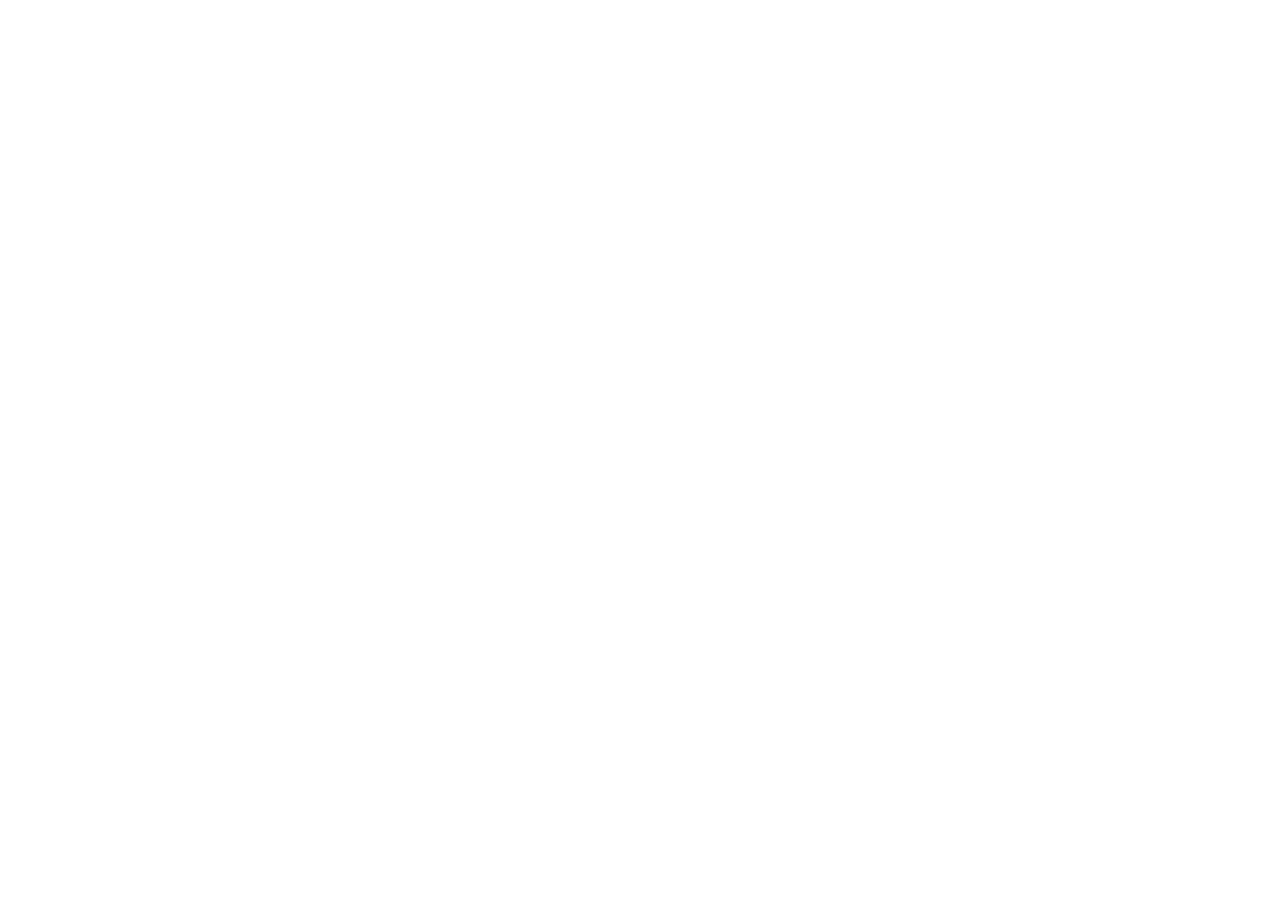
==== src/main/resources/templates/cliente/index.html @ cf1063d7 "segundo commit" ====
<!DOCTYPE html>
<html xmlns:th="http://www.thymeleaf.org"
    xmlns:layout="http://www.ultraq.net.nz/thymeleaf/layout">

<head th:include="layout :: head"></head>
<body>
    <nav th:replace="layout :: menu"></nav>
    <main class="container">
        <p th:text="${valor}" class="btn btn-primary"></p>

    </main>
    <footer th:include="layout :: footer"></footer>
</body>
</html>
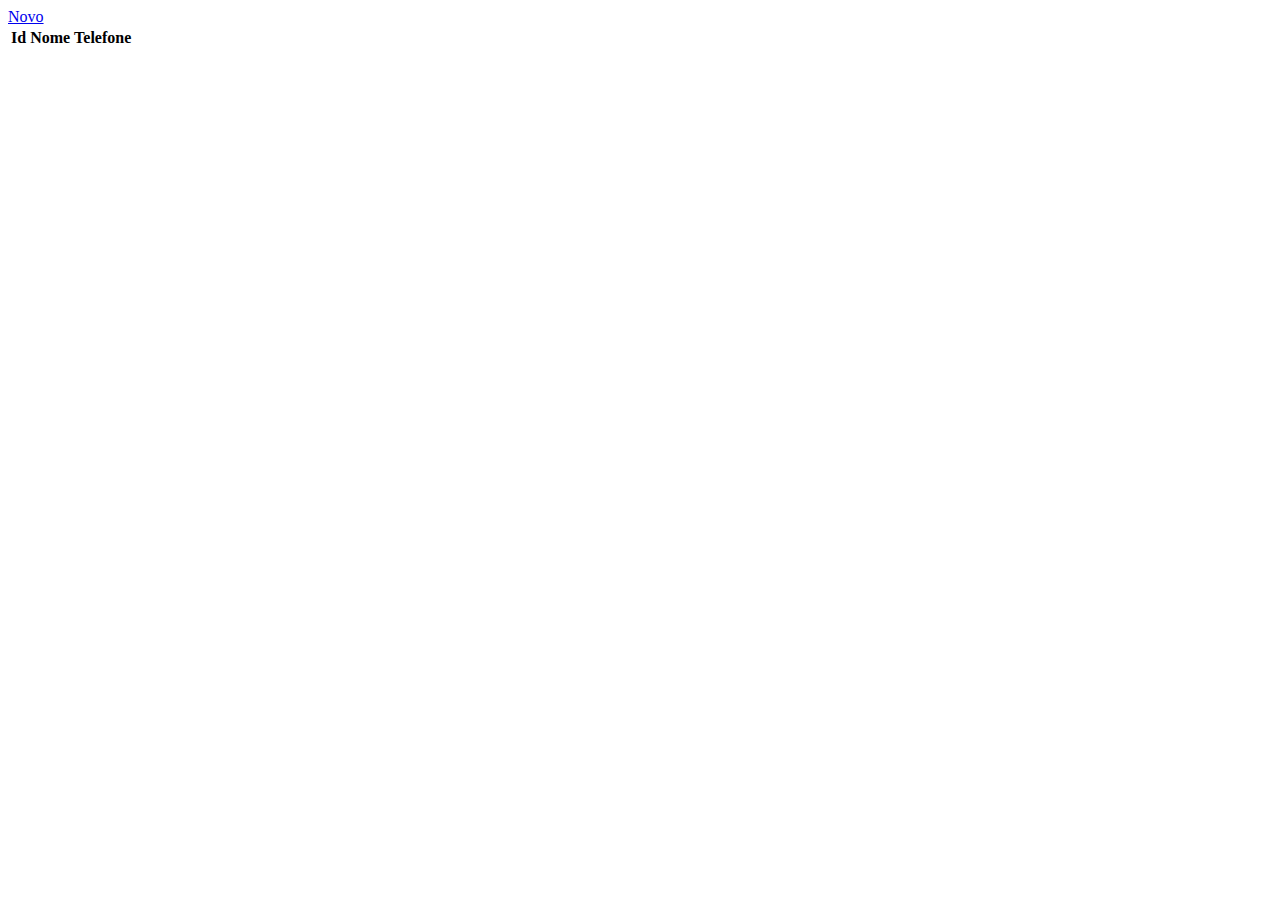
==== commit 7341e1b4: "terceiro commit" ====
--- a/src/main/resources/templates/cliente/index.html
+++ b/src/main/resources/templates/cliente/index.html
@@ -2,13 +2,30 @@
 <html xmlns:th="http://www.thymeleaf.org"
     xmlns:layout="http://www.ultraq.net.nz/thymeleaf/layout">
 
-<head th:include="layout :: head"></head>
+<!-- <head th:include="layout :: head"></head> -->
 <body>
-    <nav th:replace="layout :: menu"></nav>
+    <!-- <nav th:replace="layout :: menu"></nav> -->
     <main class="container">
-        <p th:text="${valor}" class="btn btn-primary"></p>
+        
+        <a href="/clientes/novo" class="btn btn-primary">Novo</a>
+        <table class="table" id="tabclienes">
+            <thead>
+                <tr>
+                    <th>Id</th>
+                    <th>Nome</th>
+                    <th>Telefone</th>
+                </tr>
+            </thead>
+            <tbody>
+                <tr th:each="umCliente : ${listaCientes}">
+                    <td th:text="${umCliente.id}"></td>
+                    <td th:text="${umCliente.nome}"></td>
+                    <td th:text="${umCliente.telefone}"></td>
+                </tr>
+            </tbody>
+        </table>
+    </main>
 
-    </main>
-    <footer th:include="layout :: footer"></footer>
+    <!-- <footer th:include="layout :: footer"></footer> -->
 </body>
 </html>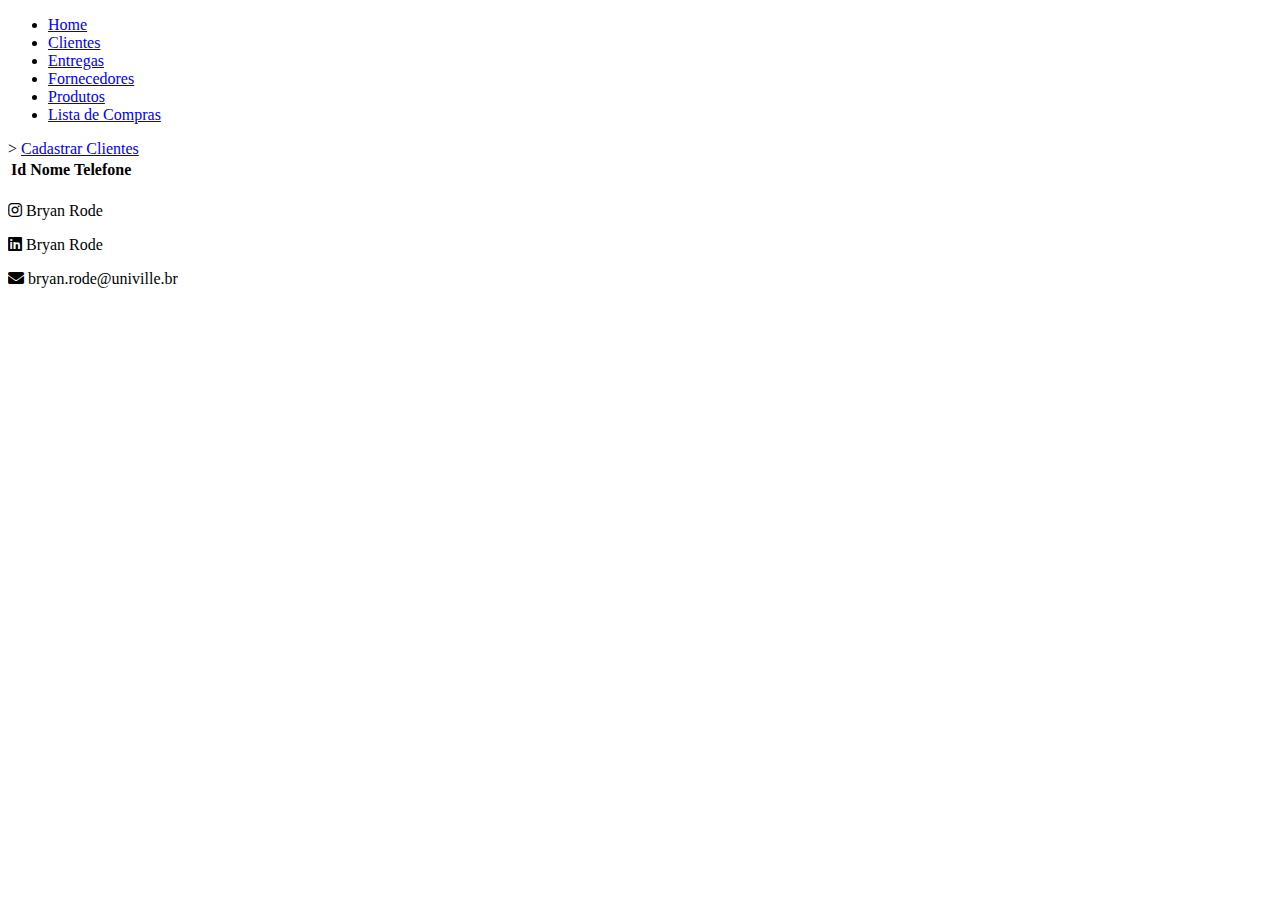
==== commit c3ed8ebe: "Continuaçao HTML e CSS" ====
--- a/src/main/resources/templates/cliente/index.html
+++ b/src/main/resources/templates/cliente/index.html
@@ -2,13 +2,37 @@
 <html xmlns:th="http://www.thymeleaf.org"
     xmlns:layout="http://www.ultraq.net.nz/thymeleaf/layout">
 
-<!-- <head th:include="layout :: head"></head> -->
+<head>
+    <link rel="stylesheet" href="path/to/font-awesome/css/font-awesome.min.css">
+    <link rel="stylesheet" href="https://cdnjs.cloudflare.com/ajax/libs/font-awesome/5.15.4/css/all.min.css">
+    <link rel="stylesheet" href="style.css">
+</head>
+
 <body>
-    <!-- <nav th:replace="layout :: menu"></nav> -->
-    <main class="container">
+    <nav class="container">
+        <ul>
+            <li>
+                <a href="/home" >Home</a>
+            </li>
+            <li>
+                <a href="/clientes">Clientes</a>
+            </li>
+            <li>
+                <a href="/entregas">Entregas</a>
+            </li>
+            <li>
+                <a href="/fornecedores">Fornecedores</a>
+            </li>
+            <li>
+                <a href="/produtos">Produtos</a>
+            </li>
+            <li>
+                <a href="/listacompras">Lista de Compras</a>
+            </li>
+        </ul>>
         
-        <a href="/clientes/novo" class="btn btn-primary">Novo</a>
-        <table class="table" id="tabclienes">
+        <a href="/clientes/novo" class="btn btn-primary">Cadastrar Clientes</a>
+        <table class="table" id="tabclientes">
             <thead>
                 <tr>
                     <th>Id</th>
@@ -24,8 +48,23 @@
                 </tr>
             </tbody>
         </table>
-    </main>
+        
+    </nav>
 
-    <!-- <footer th:include="layout :: footer"></footer> -->
+    <footer class="rodape">
+        <p>
+            <i class="fab fa-instagram"aria-hidden="true"></i>
+            <a>Bryan Rode</a>
+        </p>
+        <p>
+            <i class="fab fa-linkedin"aria-hidden="true"></i>
+            <a>Bryan Rode</a>
+        </p>
+        <p>
+            <i class="fa fa-envelope"aria-hidden="true"></i>
+            <a>bryan.rode@univille.br</a>
+        </p>
+    </footer>
+
 </body>
 </html>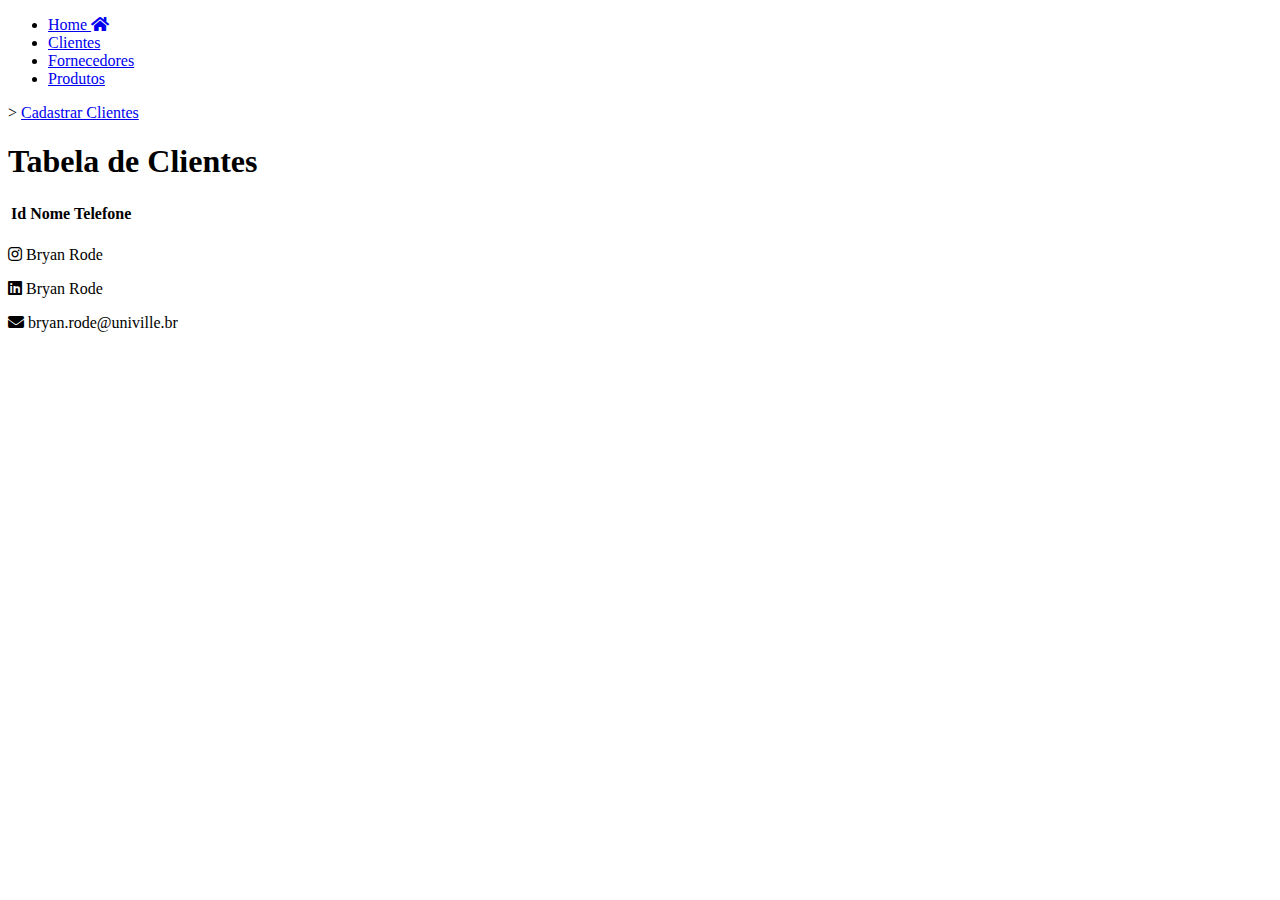
==== commit e20d3a99: "continuação do html e css" ====
--- a/src/main/resources/templates/cliente/index.html
+++ b/src/main/resources/templates/cliente/index.html
@@ -6,32 +6,34 @@
     <link rel="stylesheet" href="path/to/font-awesome/css/font-awesome.min.css">
     <link rel="stylesheet" href="https://cdnjs.cloudflare.com/ajax/libs/font-awesome/5.15.4/css/all.min.css">
     <link rel="stylesheet" href="style.css">
+    <link rel="stylesheet" href="styletabela.css">
 </head>
 
 <body>
     <nav class="container">
         <ul>
             <li>
-                <a href="/home" >Home</a>
+                <a href="/home" >Home <i class="fa fa-home" aria-hidden="true"></i></a>
             </li>
             <li>
                 <a href="/clientes">Clientes</a>
             </li>
-            <li>
+            <!-- <li>
                 <a href="/entregas">Entregas</a>
-            </li>
+            </li> -->
             <li>
                 <a href="/fornecedores">Fornecedores</a>
             </li>
             <li>
                 <a href="/produtos">Produtos</a>
             </li>
-            <li>
+            <!-- <li>
                 <a href="/listacompras">Lista de Compras</a>
-            </li>
+            </li> -->
         </ul>>
         
         <a href="/clientes/novo" class="btn btn-primary">Cadastrar Clientes</a>
+        <h1 class="titulo">Tabela de Clientes</h1>
         <table class="table" id="tabclientes">
             <thead>
                 <tr>
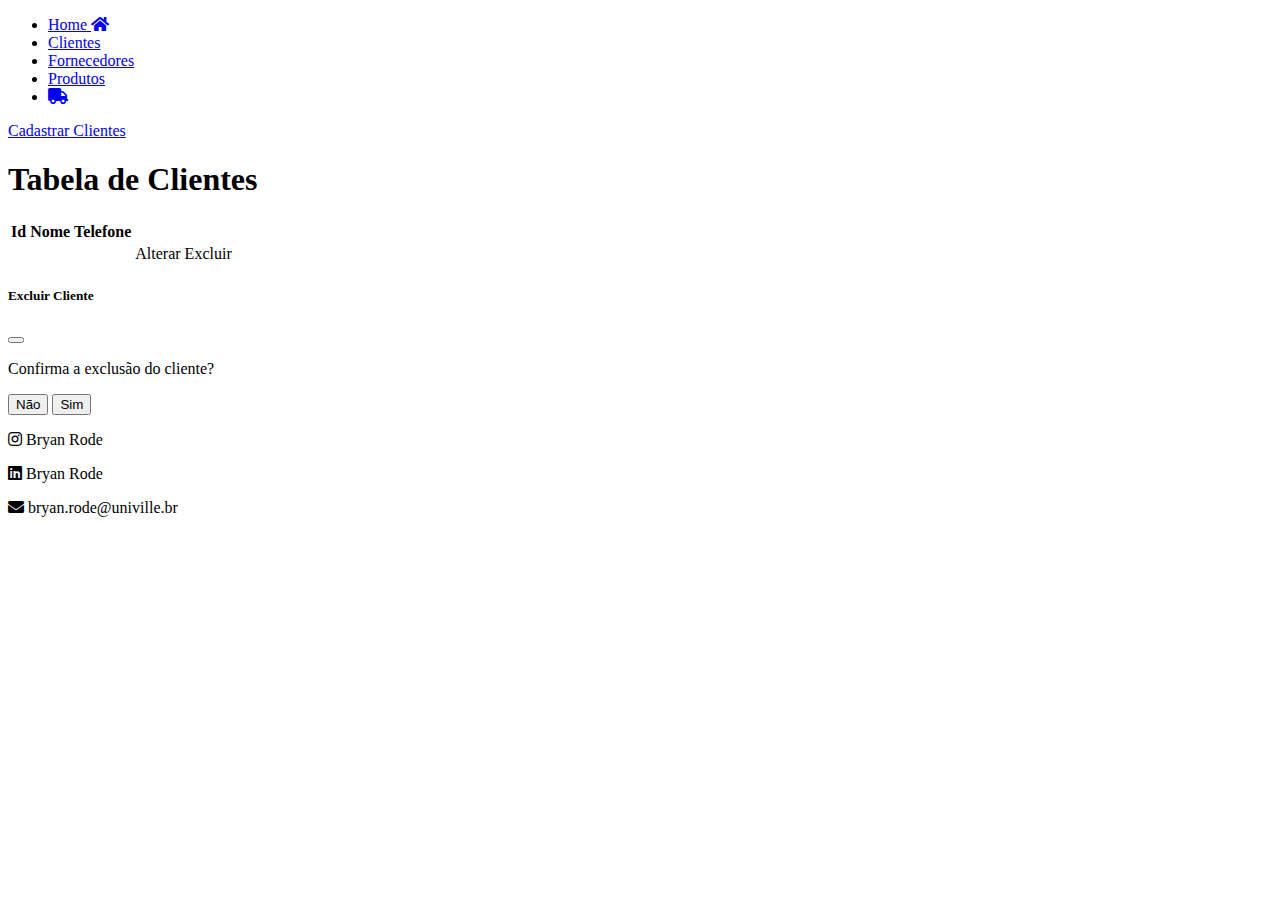
==== commit 68dc1f4e: "V1 trabalho pronto" ====
--- a/src/main/resources/templates/cliente/index.html
+++ b/src/main/resources/templates/cliente/index.html
@@ -7,10 +7,11 @@
     <link rel="stylesheet" href="https://cdnjs.cloudflare.com/ajax/libs/font-awesome/5.15.4/css/all.min.css">
     <link rel="stylesheet" href="style.css">
     <link rel="stylesheet" href="styletabela.css">
+    <link rel="stylesheet" th:href="@{/webjars/bootstrap/5.2.0/css/bootstrap.min.css}">
 </head>
 
 <body>
-    <nav class="container">
+    <main class="container">
         <ul>
             <li>
                 <a href="/home" >Home <i class="fa fa-home" aria-hidden="true"></i></a>
@@ -18,19 +19,16 @@
             <li>
                 <a href="/clientes">Clientes</a>
             </li>
-            <!-- <li>
-                <a href="/entregas">Entregas</a>
-            </li> -->
             <li>
                 <a href="/fornecedores">Fornecedores</a>
             </li>
             <li>
                 <a href="/produtos">Produtos</a>
             </li>
-            <!-- <li>
-                <a href="/listacompras">Lista de Compras</a>
-            </li> -->
-        </ul>>
+            <li>
+                <a href="/entregas"><i class="fa fa-truck" aria-hidden="true"></i></a>
+            </li>
+        </ul>
         
         <a href="/clientes/novo" class="btn btn-primary">Cadastrar Clientes</a>
         <h1 class="titulo">Tabela de Clientes</h1>
@@ -40,18 +38,44 @@
                     <th>Id</th>
                     <th>Nome</th>
                     <th>Telefone</th>
+                    <th></th>
                 </tr>
             </thead>
             <tbody>
-                <tr th:each="umCliente : ${listaCientes}">
+                <tr th:each="umCliente : ${listaClientes}">
                     <td th:text="${umCliente.id}"></td>
                     <td th:text="${umCliente.nome}"></td>
                     <td th:text="${umCliente.telefone}"></td>
+                    <td>
+                        <a th:href="@{'/clientes/alterar/' + ${umCliente.id}}" class="btn btn-primary2">Alterar</a>
+                                <!-- <button class="btn btn-primary1 js-delete" th:data-id="${umCliente.id}">Excluir</button> -->
+                                <span class="btn-excluir">
+                                    Excluir
+                                </span>
+                      </td>
                 </tr>
             </tbody>
         </table>
         
-    </nav>
+    </main>
+
+    <div class="modal" tabindex="-1" id="modalcliente">
+        <div class="modal-dialog">
+          <div class="modal-content">
+            <div class="modal-header">
+              <h5 class="modal-title">Excluir Cliente</h5>
+              <button type="button" class="btn-close" data-bs-dismiss="modal" aria-label="Close"></button>
+            </div>
+            <div class="modal-body">
+              <p>Confirma a exclusão do cliente?</p>
+            </div>
+            <div class="modal-footer">
+              <button type="button" class="btn btn-secondary" id="btnnao" data-bs-dismiss="modal">Não</button>
+              <button type="button" class="btn btn-primary" id="btnsim">Sim</button>
+            </div>
+          </div>
+        </div>
+      </div>
 
     <footer class="rodape">
         <p>
@@ -67,6 +91,7 @@
             <a>bryan.rode@univille.br</a>
         </p>
     </footer>
-
+    <script th:src="@{/script.js}"></script>
+    <script th:src="@{/webjars/bootstrap/5.2.0/js/bootstrap.min.js}"></script>
 </body>
 </html>